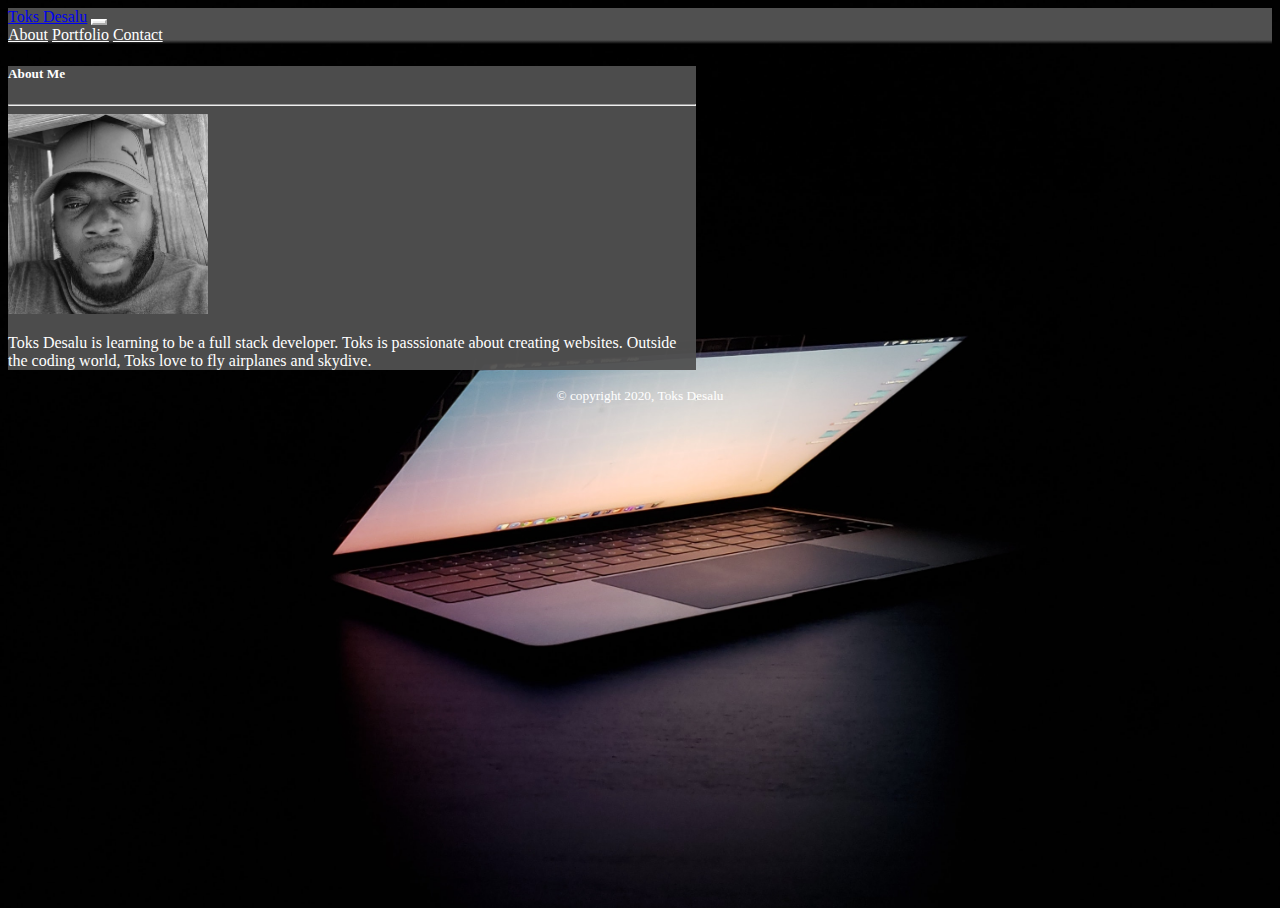
==== assets/pages/about.html @ 6b62ea3a "final version updated" ====
<!DOCTYPE html>
<html lang="en">
<head>
  <meta charset="UTF-8">
  <meta name="viewport" content="width=device-width, initial-scale=1.0 user-scalable=no">
  <link rel="stylesheet" href="https://stackpath.bootstrapcdn.com/bootstrap/4.5.0/css/bootstrap.min.css" integrity="sha384-9aIt2nRpC12Uk9gS9baDl411NQApFmC26EwAOH8WgZl5MYYxFfc+NcPb1dKGj7Sk" crossorigin="anonymous">
  <link rel="stylesheet" href="/assets/css/master.css">
  <link rel="stylesheet" href="/assets/css/about.css">
  <link rel="shortcut icon" href="/assets/img/favicon.ico" type="image/x-icon"/>
  <title>Toks Desalu</title>
</head>

<body class="bg">

  <!-- Navbar/Header -->
  <nav class="navbar navbar-expand-md navbar-dark fade-top">
    <a href="/index.html" class="navbar-brand">Toks Desalu</a>
    <button class="navbar-toggler d-md-none " type="button" data-toggle="collapse" data-target="#navbarNavAltMarkup" aria-controls="navbarNavAltMarkup" aria-expanded="false" aria-label="Toggle navigation">
      <span class="navbar-toggler-icon"></span>
    </button>
    <div class="collapse navbar-collapse justify-content-end" id="navbarNavAltMarkup">
      <div class="navbar-nav ">
        <a class="nav-item nav-link" href="#">About</a>
        <a class="nav-item nav-link" href="/assets/pages/portfolio.html">Portfolio</a>
        <a class="nav-item nav-link" href="/assets/pages/contact.html">Contact</a>
      </div>
    </div>
  </nav>
  
  <!-- Main Content -->
  <main class="container mt-3 mb-3">
    <div class="card card-width" >
      <div class="card-body">
        <h5>About Me </h5>
        <hr>
        <img class="rounded mx-auto d-block p-2 float-md-left" src="/assets/img/toksprofile.jpg" alt="Toks Desalu">
        <p class="p-2">Toks Desalu is learning to be a full stack developer. Toks is passsionate about creating websites. Outside the coding world, Toks love to fly airplanes and skydive.</p>
      </div>
    </div>
  </main>

  <!-- footer -->
  <footer class="footer">
    <small>&copy; copyright 2020, Toks Desalu</small>
  </footer>

  <!-- Bootstrap essential items -->
  <script src="https://code.jquery.com/jquery-3.5.1.slim.min.js" integrity="sha384-DfXdz2htPH0lsSSs5nCTpuj/zy4C+OGpamoFVy38MVBnE+IbbVYUew+OrCXaRkfj" crossorigin="anonymous"></script>
  <script src="https://cdn.jsdelivr.net/npm/popper.js@1.16.0/dist/umd/popper.min.js" integrity="sha384-Q6E9RHvbIyZFJoft+2mJbHaEWldlvI9IOYy5n3zV9zzTtmI3UksdQRVvoxMfooAo" crossorigin="anonymous"></script>
  <script src="https://stackpath.bootstrapcdn.com/bootstrap/4.5.0/js/bootstrap.min.js" integrity="sha384-OgVRvuATP1z7JjHLkuOU7Xw704+h835Lr+6QL9UvYjZE3Ipu6Tp75j7Bh/kR0JKI" crossorigin="anonymous"></script>
</body>
</html>
---- assets/css/master.css ----
body, html {
  height: 100%;
  color: #fff;
}

.bg {
  background-image: url(/assets/img/bg-computer.jpg);
  background-position: center;
  background-repeat: no-repeat;
  background-size: cover;
  height: 100%;
  background-color: black;
}

.fade-top {
  background-image: linear-gradient(to bottom, rgba(80,80,80,1) 89%, rgba(80,80,80,0));
}

.fade-bottom {
  background-image: linear-gradient(to top, rgba(80,80,80,1) 89%, rgba(80,80,80,0));
}

.navbar-dark .navbar-toggler {
  color: rgba(255,255,255,1);
  border-color: rgba(255,255,255,1);
}

.navbar-dark .navbar-nav .nav-link {
  color: rgba(255,255,255,1);
}

.card {
  
  background-color:rgb(80, 80, 80, 0.95);
}

.footer {
  text-align: center;
  
}

@media(min-width: 980px){
 .card {
   width: 688px;
 }

}
---- assets/css/about.css ----
img {
  width: 200px 
}
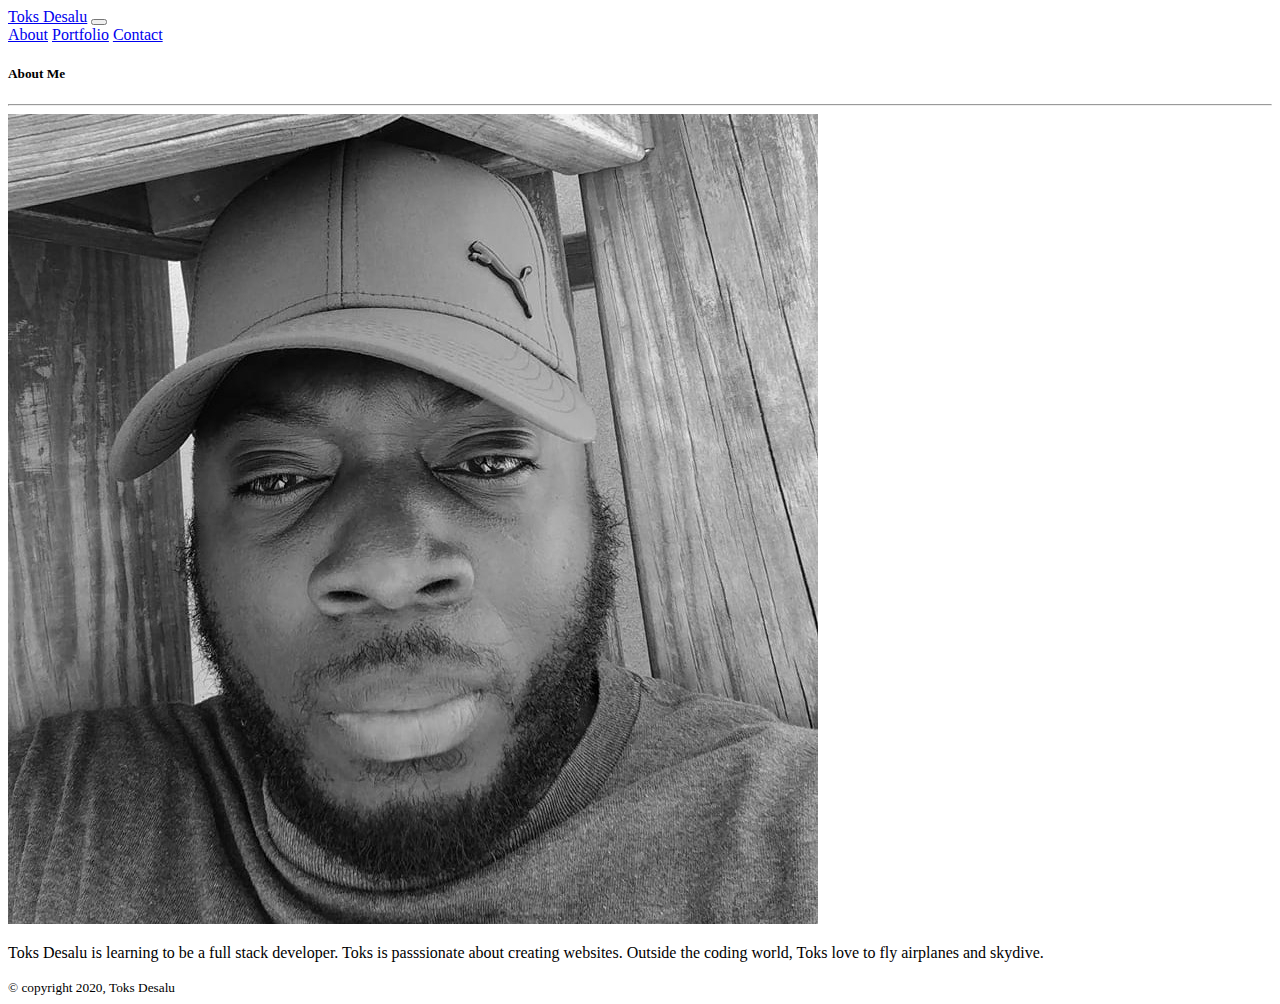
==== commit 2383f571: "Relative links updated part 2" ====
--- a/assets/pages/about.html
+++ b/assets/pages/about.html
@@ -4,9 +4,9 @@
   <meta charset="UTF-8">
   <meta name="viewport" content="width=device-width, initial-scale=1.0 user-scalable=no">
   <link rel="stylesheet" href="https://stackpath.bootstrapcdn.com/bootstrap/4.5.0/css/bootstrap.min.css" integrity="sha384-9aIt2nRpC12Uk9gS9baDl411NQApFmC26EwAOH8WgZl5MYYxFfc+NcPb1dKGj7Sk" crossorigin="anonymous">
-  <link rel="stylesheet" href="/assets/css/master.css">
-  <link rel="stylesheet" href="/assets/css/about.css">
-  <link rel="shortcut icon" href="/assets/img/favicon.ico" type="image/x-icon"/>
+  <link rel="stylesheet" href="./assets/css/master.css">
+  <link rel="stylesheet" href="./assets/css/about.css">
+  <link rel="shortcut icon" href="./assets/img/favicon.ico" type="image/x-icon"/>
   <title>Toks Desalu</title>
 </head>
 
@@ -14,15 +14,15 @@
 
   <!-- Navbar/Header -->
   <nav class="navbar navbar-expand-md navbar-dark fade-top">
-    <a href="/index.html" class="navbar-brand">Toks Desalu</a>
+    <a href="./index.html" class="navbar-brand">Toks Desalu</a>
     <button class="navbar-toggler d-md-none " type="button" data-toggle="collapse" data-target="#navbarNavAltMarkup" aria-controls="navbarNavAltMarkup" aria-expanded="false" aria-label="Toggle navigation">
       <span class="navbar-toggler-icon"></span>
     </button>
     <div class="collapse navbar-collapse justify-content-end" id="navbarNavAltMarkup">
       <div class="navbar-nav ">
         <a class="nav-item nav-link" href="#">About</a>
-        <a class="nav-item nav-link" href="/assets/pages/portfolio.html">Portfolio</a>
-        <a class="nav-item nav-link" href="/assets/pages/contact.html">Contact</a>
+        <a class="nav-item nav-link" href="./assets/pages/portfolio.html">Portfolio</a>
+        <a class="nav-item nav-link" href="./assets/pages/contact.html">Contact</a>
       </div>
     </div>
   </nav>
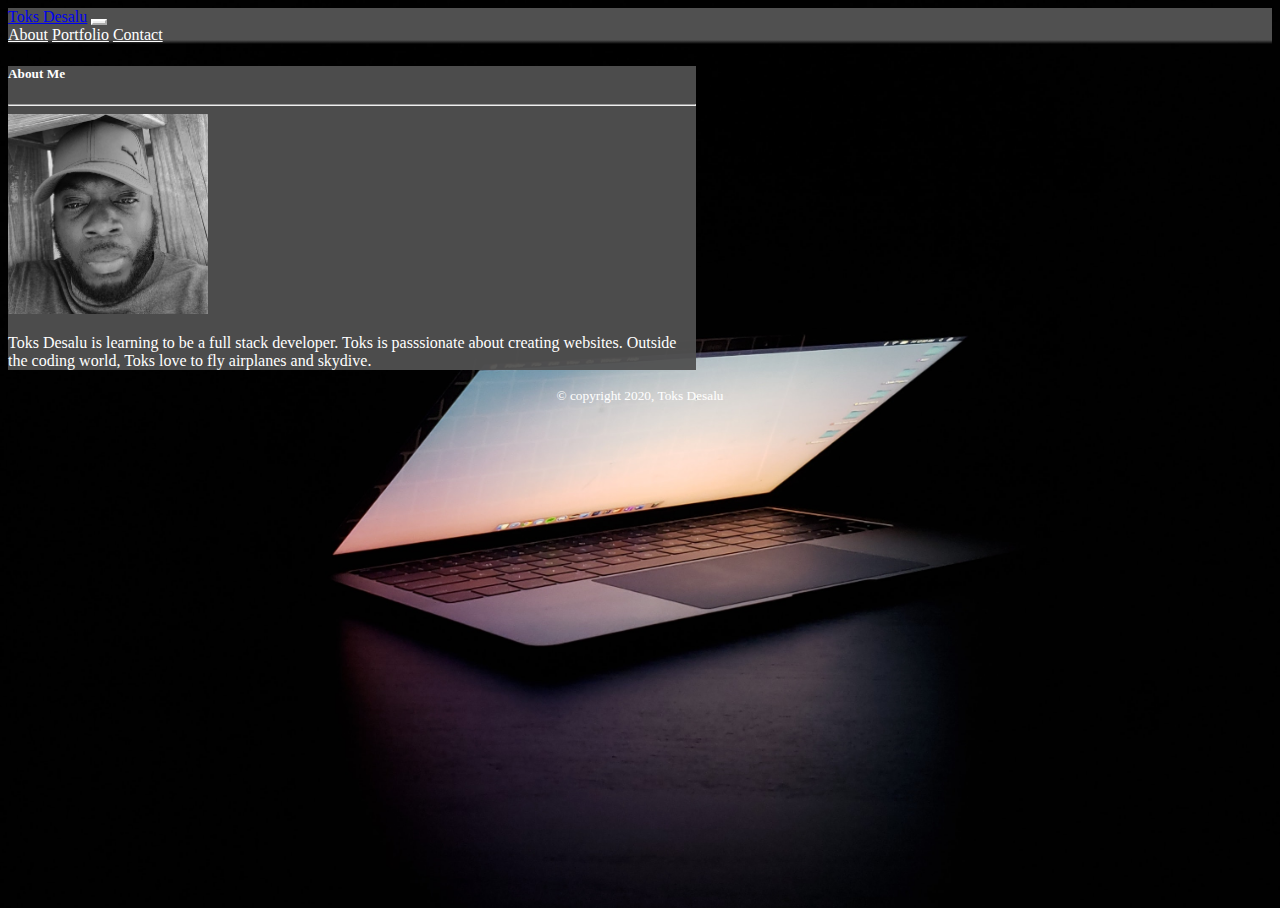
==== commit 8207f462: "Final revision, hopefully git push" ====
--- a/assets/pages/about.html
+++ b/assets/pages/about.html
@@ -1,12 +1,14 @@
 <!DOCTYPE html>
+
 <html lang="en">
+
 <head>
   <meta charset="UTF-8">
   <meta name="viewport" content="width=device-width, initial-scale=1.0 user-scalable=no">
   <link rel="stylesheet" href="https://stackpath.bootstrapcdn.com/bootstrap/4.5.0/css/bootstrap.min.css" integrity="sha384-9aIt2nRpC12Uk9gS9baDl411NQApFmC26EwAOH8WgZl5MYYxFfc+NcPb1dKGj7Sk" crossorigin="anonymous">
-  <link rel="stylesheet" href="./assets/css/master.css">
-  <link rel="stylesheet" href="./assets/css/about.css">
-  <link rel="shortcut icon" href="./assets/img/favicon.ico" type="image/x-icon"/>
+  <link rel="stylesheet" href="../css/master.css">
+  <link rel="stylesheet" href="../css/about.css">
+  <link rel="shortcut icon" href="../img/favicon.ico" type="image/x-icon"/>
   <title>Toks Desalu</title>
 </head>
 
--- a/assets/css/master.css
+++ b/assets/css/master.css
@@ -0,0 +1,48 @@
+body, html {
+  height: 100%;
+  color: #fff;
+}
+
+.bg {
+  background-image: url(../img/bg-computer.jpg);
+  background-position: center;
+  background-repeat: no-repeat;
+  background-size: cover;
+  height: 100%;
+  background-color: black;
+}
+
+.fade-top {
+  background-image: linear-gradient(to bottom, rgba(80,80,80,1) 89%, rgba(80,80,80,0));
+}
+
+.fade-bottom {
+  background-image: linear-gradient(to top, rgba(80,80,80,1) 89%, rgba(80,80,80,0));
+}
+
+.navbar-dark .navbar-toggler {
+  color: rgba(255,255,255,1);
+  border-color: rgba(255,255,255,1);
+}
+
+.navbar-dark .navbar-nav .nav-link {
+  color: rgba(255,255,255,1);
+}
+
+.card {
+  
+  background-color:rgb(80, 80, 80, 0.95);
+}
+
+.footer {
+  text-align: center;
+  
+}
+
+@media(min-width: 980px){
+ .card {
+   width: 688px;
+ }
+
+}
+
--- a/assets/css/about.css
+++ b/assets/css/about.css
@@ -0,0 +1,3 @@
+img {
+  width: 200px 
+}